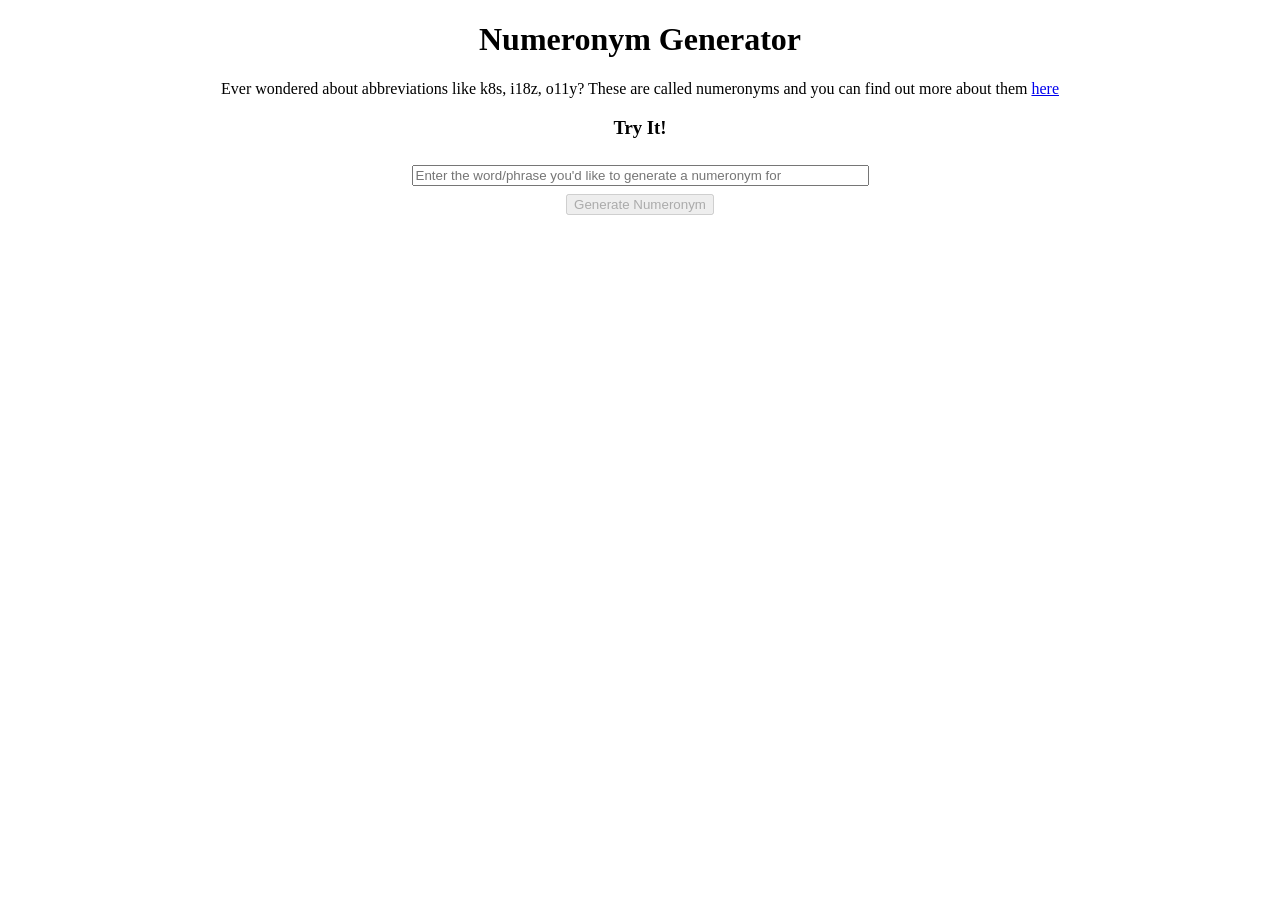
==== index.html @ a11336b5 "added basic generator" ====
<!DOCTYPE html>
<html lang="en">
    <head>
        <meta charset="utf-8">
        <title>
            Numeronym Generator
        </title>
        <link rel="stylesheet" href="index.css">
    </head>
    <body>
        <div class="center">
            <h1> Numeronym Generator</h1>
        </div>
        <div class="center">
            Ever wondered about abbreviations like k8s, i18z, o11y? These are called numeronyms and you can find out more about them 
            <span> <a href="https://en.wikipedia.org/wiki/Numeronym"> here</a></span>
        </div>
        <div class="center">
            <h3 class="navy" id="result-grid"> Try It!</h3>
        </div>
        <div class="padding-small center">
            <div>
                <input type="text" size=55" placeholder="Enter the word/phrase you'd like to generate a numeronym for" id="word-input">
            </div>
            <div class="padding-small">
                <button id="generate-numeronym" onClick="generateNumeronym()"> Generate Numeronym</button>
            </div>
        </div>
        <div>
            <h1 class="hidden"> </h1>
        </div>
    </body>
    <script type="text/javascript" src="index.js"></script>
</html>
---- index.css ----
.center {
    text-align: center
}

.padding {
    padding-top: 2rem
}

.padding-small {
    padding-top: 0.5rem
}

.blue {
    color: navy
}
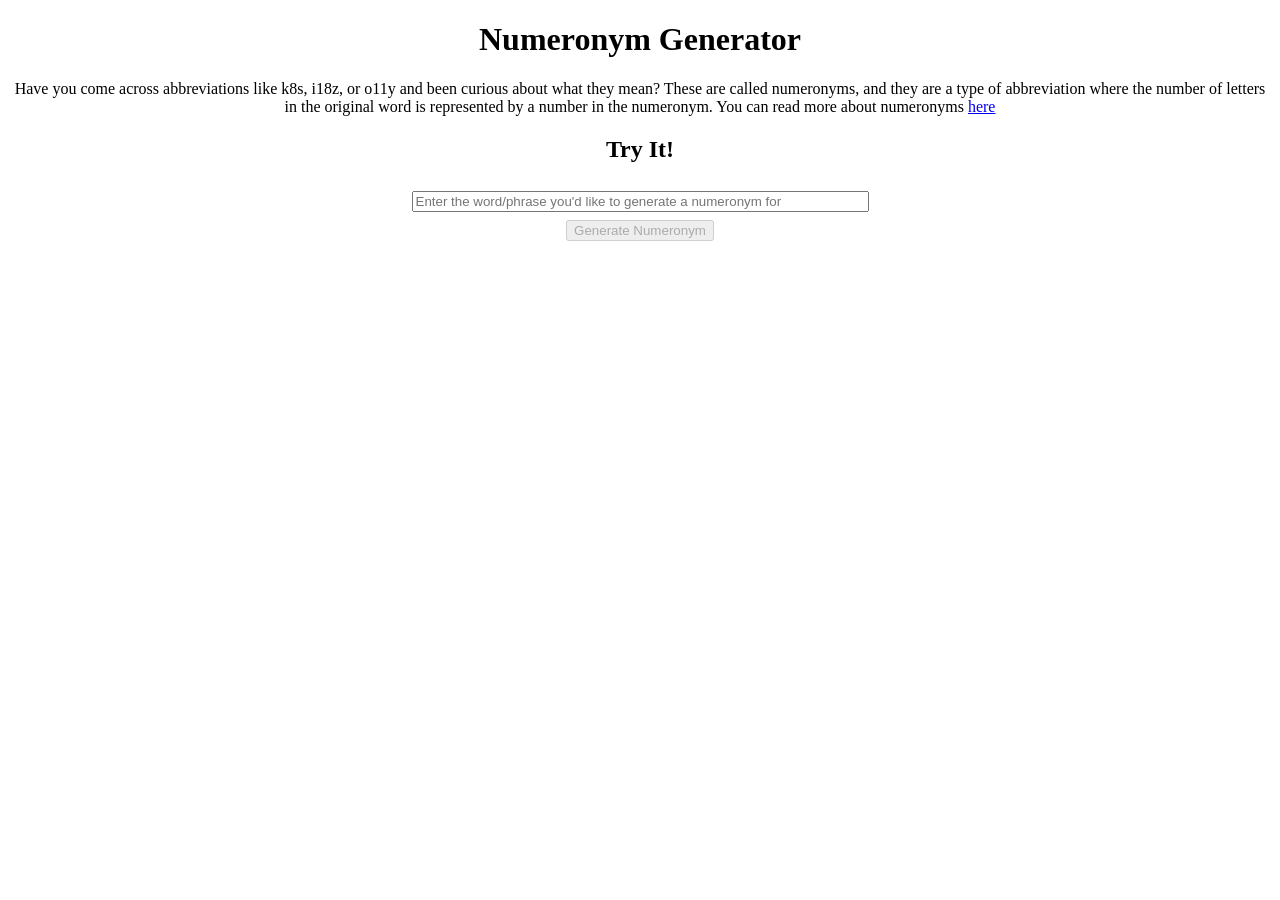
==== commit 2ee78998: "updating to be mobile friendly" ====
--- a/index.html
+++ b/index.html
@@ -2,6 +2,8 @@
 <html lang="en">
     <head>
         <meta charset="utf-8">
+        <meta name="viewport" content="width=device-width, initial-scale=1.0">
+        <meta name="theme-color">
         <title>
             Numeronym Generator
         </title>
@@ -12,17 +14,17 @@
             <h1> Numeronym Generator</h1>
         </div>
         <div class="center">
-            Ever wondered about abbreviations like k8s, i18z, o11y? These are called numeronyms and you can find out more about them 
+            Have you come across abbreviations like k8s, i18z, or o11y and been curious about what they mean? These are called numeronyms, and they are a type of abbreviation where the number of letters in the original word is represented by a number in the numeronym. You can read more about numeronyms
             <span> <a href="https://en.wikipedia.org/wiki/Numeronym"> here</a></span>
         </div>
         <div class="center">
-            <h3 class="navy" id="result-grid"> Try It!</h3>
+            <h2 class="navy" id="result-grid"> Try It!</h2>
         </div>
-        <div class="padding-small center">
+        <div class="padding center">
             <div>
                 <input type="text" size=55" placeholder="Enter the word/phrase you'd like to generate a numeronym for" id="word-input">
             </div>
-            <div class="padding-small">
+            <div class="padding">
                 <button id="generate-numeronym" onClick="generateNumeronym()"> Generate Numeronym</button>
             </div>
         </div>
--- a/index.css
+++ b/index.css
@@ -1,15 +1,26 @@
-.center {
-    text-align: center
-}
-
-.padding {
-    padding-top: 2rem
-}
-
-.padding-small {
-    padding-top: 0.5rem
-}
-
-.blue {
-    color: navy
-}+@media (max-width: 480px) {
+    .center {
+      text-align: left;
+    }
+  
+    .padding {
+      padding: 0.25rem 0.25rem;
+      text-align: center;
+    }
+  }
+  
+  @media (min-width: 481px) {
+    .center {
+      text-align: center;
+    }
+  
+    .padding {
+      padding: 0.5rem 0.5rem;
+      text-align: center;
+    }
+  }
+  
+  .blue {
+    color: navy;
+  }
+  
